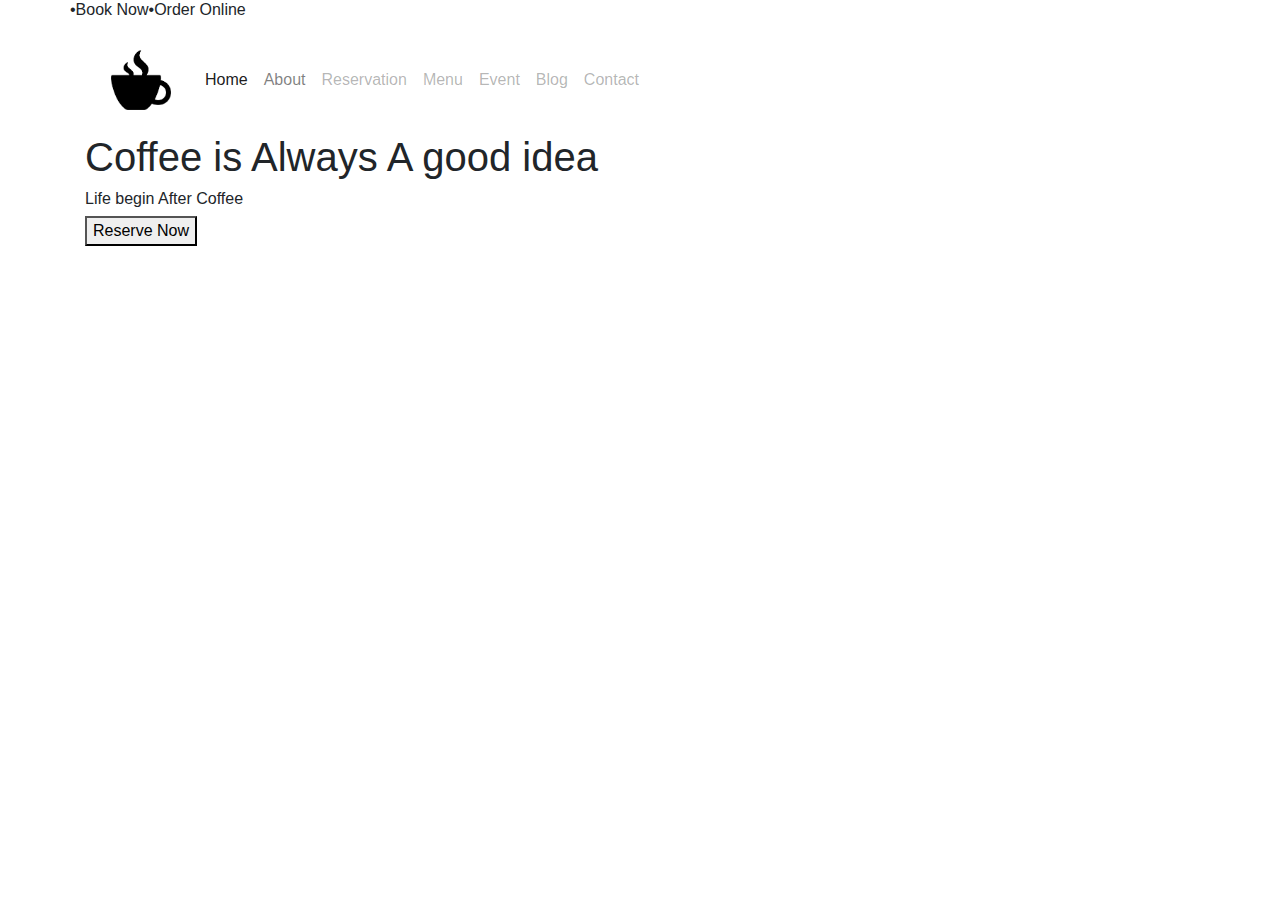
==== index.html @ a3a9fcc7 "first commit" ====
<!doctype html>
<html lang="en">
  <head>
    <!-- Required meta tags -->
    <meta charset="utf-8">
    <meta name="viewport" content="width=device-width, initial-scale=1, shrink-to-fit=no">


    <link rel="stylesheet" href="https://cdnjs.cloudflare.com/ajax/libs/font-awesome/6.0.0-beta2/css/all.min.css" integrity="sha512-YWzhKL2whUzgiheMoBFwW8CKV4qpHQAEuvilg9FAn5VJUDwKZZxkJNuGM4XkWuk94WCrrwslk8yWNGmY1EduTA==" crossorigin="anonymous" referrerpolicy="no-referrer" />

    <link rel="stylesheet" href="style.css">

    <!-- Bootstrap CSS -->
    <link rel="stylesheet" href="https://maxcdn.bootstrapcdn.com/bootstrap/4.0.0/css/bootstrap.min.css" integrity="sha384-Gn5384xqQ1aoWXA+058RXPxPg6fy4IWvTNh0E263XmFcJlSAwiGgFAW/dAiS6JXm" crossorigin="anonymous">

    <title>Coffee</title>
  </head>
  <body>
    

    <section class="home-section bg" >
        <div class=" container" >
          <div class="top-bar">


            <div class="d-flex justify-content-start  justify-content-between">
              <div class=" d-flex" >


                <div class="d-flex row justify-content-around">

                  <h6  > •Book Now</h6>
                  <h6> •Order Online</h6>
              </div>
             
              
              </div>

              <div class="d-flex justify-content-end">
                <i class="fab fa-instagram"></i>
                <i class="fab fa-facebook"></i>
                <i class="fab fa-pinterest"></i>
                <i class="fab fa-twitter"></i>
                <i class="fab fa-google-plus-square"></i>

  
              </div>
            
            </div>


          

           

          </div>

          <nav class="navbar navbar-expand-lg navbar-light ">

            
            <a class="navbar-brand" href="#">
              <img style=" height:80px; width:80px;" src="img/download (2).png" alt="">
            </a>
            <button class="navbar-toggler" type="button" data-toggle="collapse" data-target="#navbarSupportedContent" aria-controls="navbarSupportedContent" aria-expanded="false" aria-label="Toggle navigation">
              <span class="navbar-toggler-icon"></span>
            </button>
          
            <div class="collapse navbar-collapse" id="navbarSupportedContent">
              <ul class="navbar-nav mr-auto">
                <li class="nav-item active">
                  <a class="nav-link" href="#">Home <span class="sr-only">(current)</span></a>
                </li>
                <li class="nav-item">
                  <a class="nav-link" href="#">About</a>
                </li>
                <li class="nav-item">
                  <a class="nav-link disabled" href="#">Reservation</a>
                </li>
                <li class="nav-item">
                  <a class="nav-link disabled" href="#">Menu</a>
                </li>
                <li class="nav-item">
                  <a class="nav-link disabled" href="#">Event</a>
                </li>
                <li class="nav-item">
                  <a class="nav-link disabled" href="#">Blog</a>
                </li>
                <li class="nav-item">
                  <a class="nav-link disabled" href="#">Contact</a>
                </li>
              </ul>
              
                
                <button class="btn-border" type="submit">
                  <i class="fas fa-search"></i>
                </button>
              </form>
            </div>
          </nav>


          <h1>Coffee is Always A good idea</h1>
          <h6>Life begin After Coffee</h6>
            <button>Reserve Now</button>

        

        </div>
      </section>  
  

    
    
    <script src="https://code.jquery.com/jquery-3.2.1.slim.min.js" integrity="sha384-KJ3o2DKtIkvYIK3UENzmM7KCkRr/rE9/Qpg6aAZGJwFDMVNA/GpGFF93hXpG5KkN" crossorigin="anonymous"></script>
    <script src="https://cdnjs.cloudflare.com/ajax/libs/popper.js/1.12.9/umd/popper.min.js" integrity="sha384-ApNbgh9B+Y1QKtv3Rn7W3mgPxhU9K/ScQsAP7hUibX39j7fakFPskvXusvfa0b4Q" crossorigin="anonymous"></script>
    <script src="https://maxcdn.bootstrapcdn.com/bootstrap/4.0.0/js/bootstrap.min.js" integrity="sha384-JZR6Spejh4U02d8jOt6vLEHfe/JQGiRRSQQxSfFWpi1MquVdAyjUar5+76PVCmYl" crossorigin="anonymous"></script>
  </body>
</html>
---- style.css ----
.home-section {
  height: 1000px;
  width: 100%;
}
.bg {
  /* The image used */

  background-repeat: no-repeat;

  /* Full height */
  height: 100%;

  /* Center and scale the image nicely */
  background-position: center;
  background-repeat: no-repeat;
  background-size: cover;
}

/* navbar */

.btn-border {
  background-color: white;
  border: 0;
}
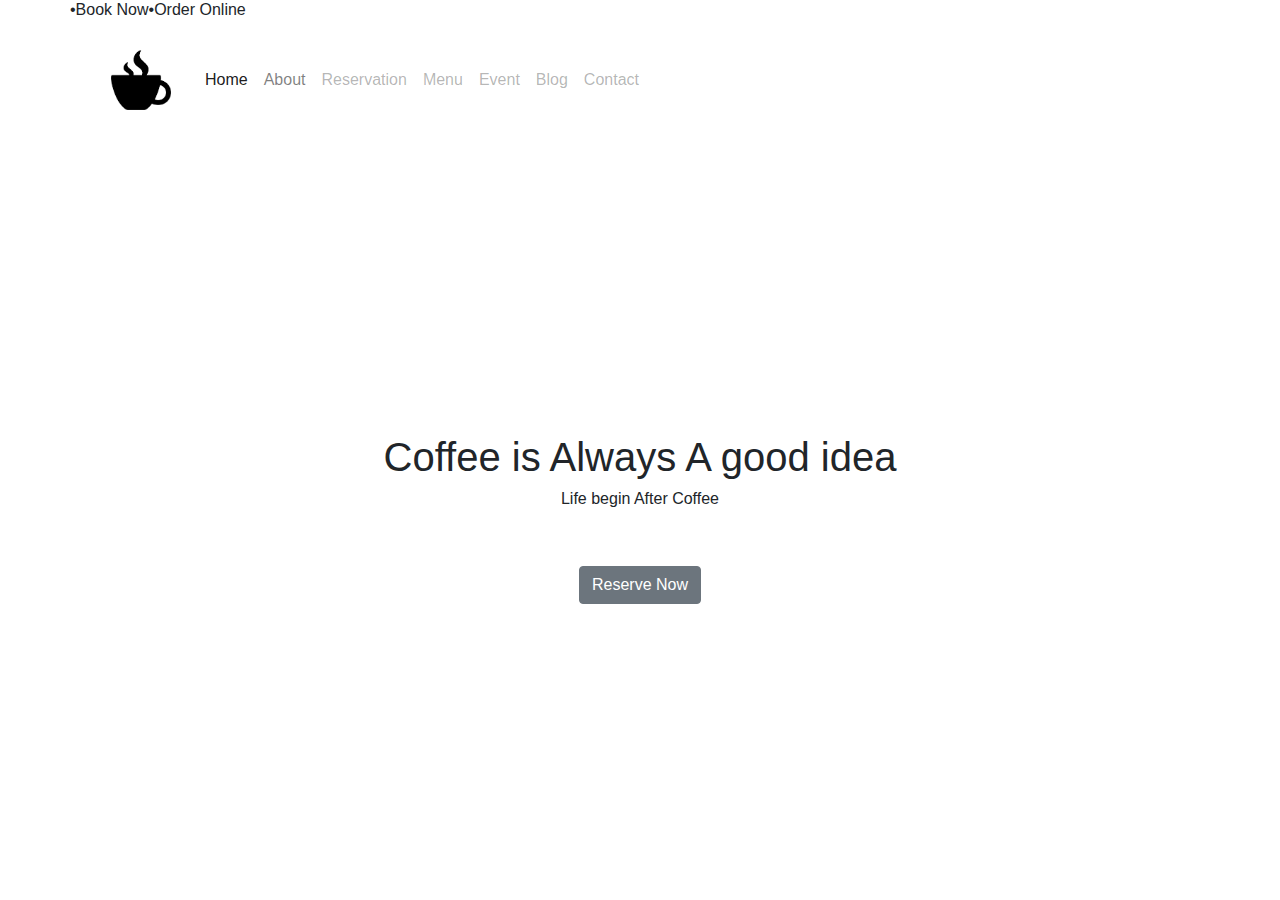
==== commit 029b4ed6: "second-commit" ====
--- a/index.html
+++ b/index.html
@@ -99,10 +99,15 @@
           </nav>
 
 
-          <h1>Coffee is Always A good idea</h1>
+        <div class="home-text">
+
+          <div>
+            <h1>Coffee is Always A good idea</h1>
           <h6>Life begin After Coffee</h6>
-            <button>Reserve Now</button>
+            <button class="btn btn-secondary reserve-btn">Reserve Now</button>
+          </div>
 
+        </div>
         
 
         </div>
--- a/style.css
+++ b/style.css
@@ -1,3 +1,7 @@
+body {
+  color: grey;
+}
+
 .home-section {
   height: 1000px;
   width: 100%;
@@ -22,3 +26,17 @@
   background-color: white;
   border: 0;
 }
+
+/* home-section */
+
+.home-text {
+  margin: auto;
+  width: 60%;
+  text-align: center;
+
+  padding-top: 300px;
+}
+
+.reserve-btn {
+  margin-top: 50px;
+}
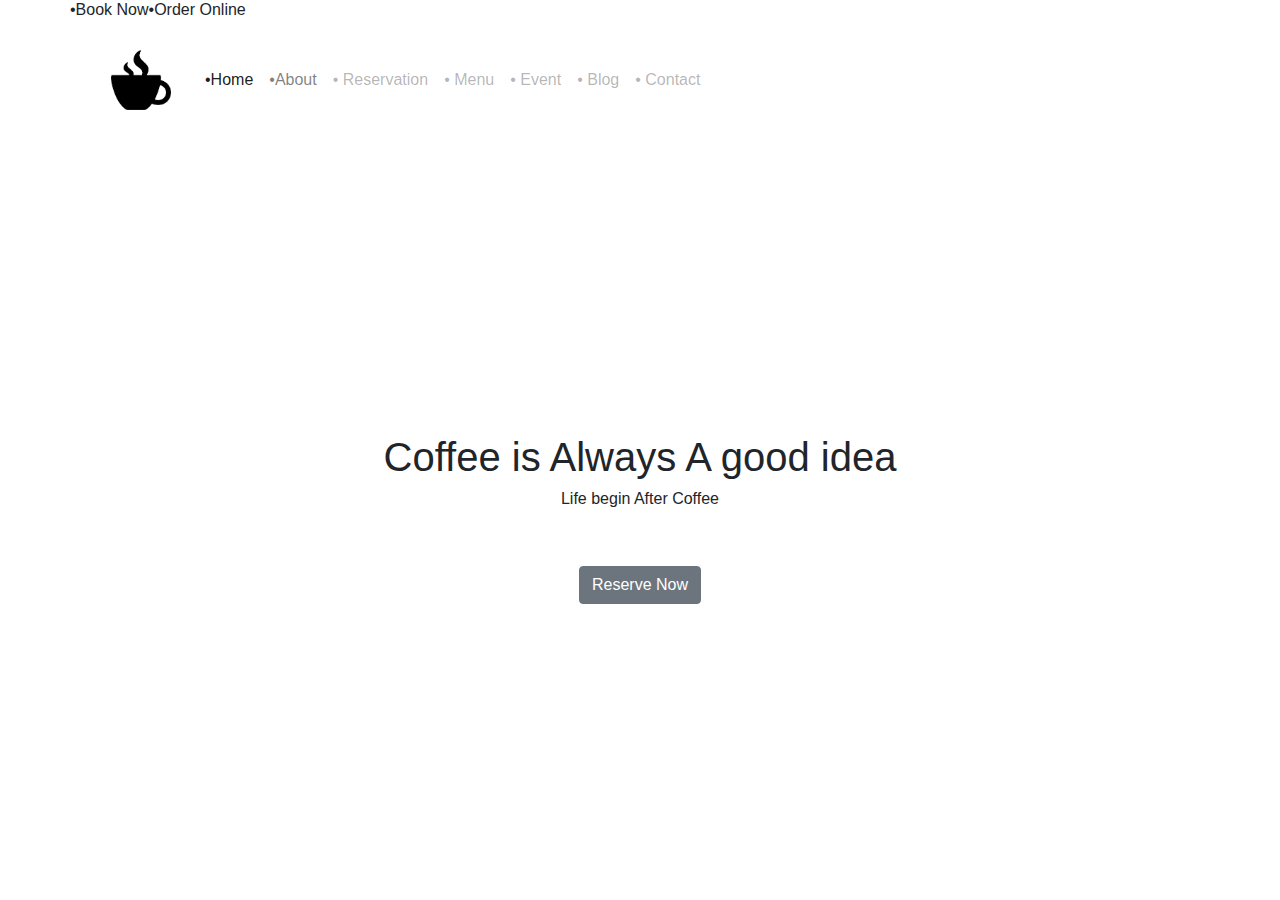
==== commit f6a76556: "second-commit" ====
--- a/index.html
+++ b/index.html
@@ -68,25 +68,25 @@
             <div class="collapse navbar-collapse" id="navbarSupportedContent">
               <ul class="navbar-nav mr-auto">
                 <li class="nav-item active">
-                  <a class="nav-link" href="#">Home <span class="sr-only">(current)</span></a>
+                  <a class="nav-link" href="#"> •Home <span class="sr-only">(current)</span></a>
                 </li>
                 <li class="nav-item">
-                  <a class="nav-link" href="#">About</a>
+                  <a class="nav-link" href="#"> •About</a>
                 </li>
                 <li class="nav-item">
-                  <a class="nav-link disabled" href="#">Reservation</a>
+                  <a class="nav-link disabled" href="#"> • Reservation</a>
                 </li>
                 <li class="nav-item">
-                  <a class="nav-link disabled" href="#">Menu</a>
+                  <a class="nav-link disabled" href="#"> • Menu</a>
                 </li>
                 <li class="nav-item">
-                  <a class="nav-link disabled" href="#">Event</a>
+                  <a class="nav-link disabled" href="#"> • Event</a>
                 </li>
                 <li class="nav-item">
-                  <a class="nav-link disabled" href="#">Blog</a>
+                  <a class="nav-link disabled" href="#">• Blog</a>
                 </li>
                 <li class="nav-item">
-                  <a class="nav-link disabled" href="#">Contact</a>
+                  <a class="nav-link disabled" href="#">• Contact</a>
                 </li>
               </ul>
               
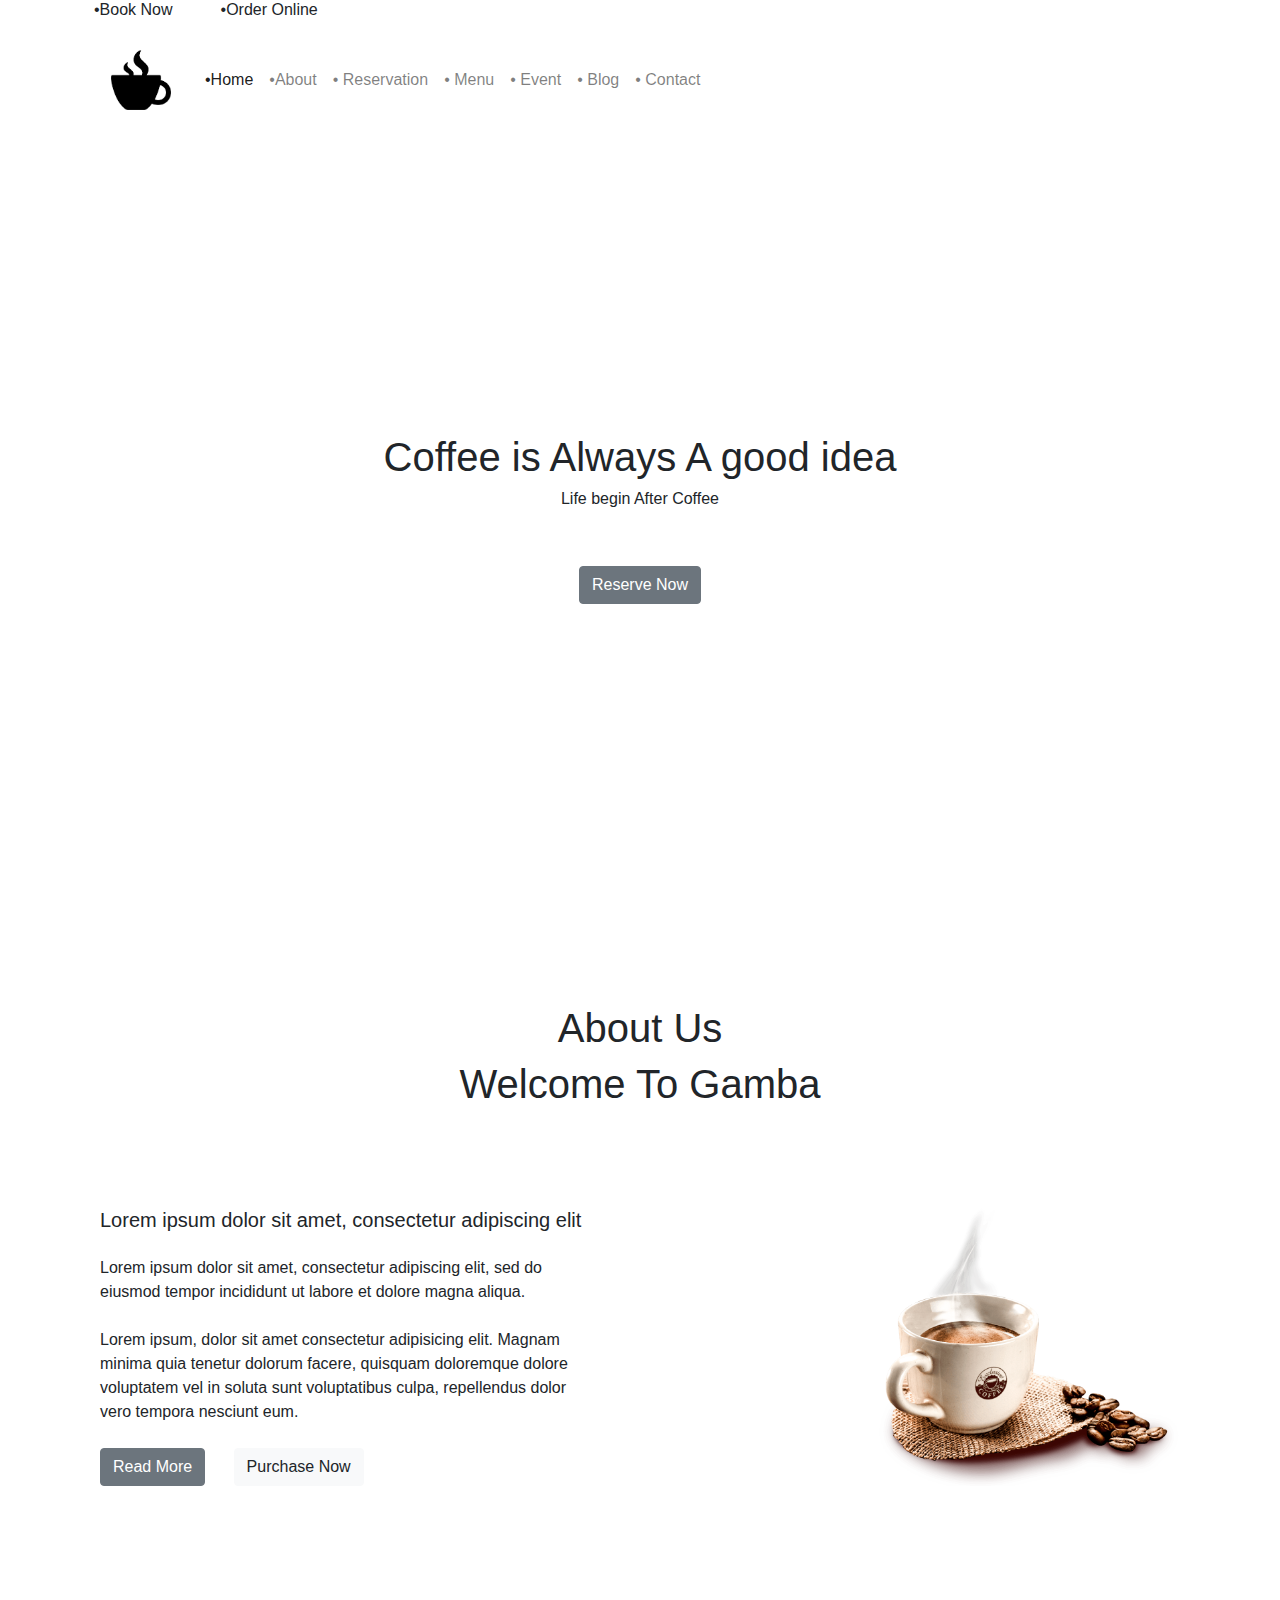
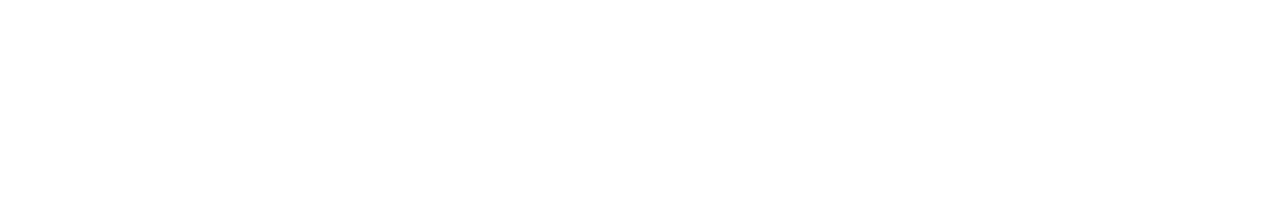
==== commit 2e8033c8: "commit" ====
--- a/index.html
+++ b/index.html
@@ -29,7 +29,7 @@
 
                 <div class="d-flex row justify-content-around">
 
-                  <h6  > •Book Now</h6>
+                  <h6 class=" ml-4 mr-5" > •Book Now</h6>
                   <h6> •Order Online</h6>
               </div>
              
@@ -37,11 +37,11 @@
               </div>
 
               <div class="d-flex justify-content-end">
-                <i class="fab fa-instagram"></i>
-                <i class="fab fa-facebook"></i>
-                <i class="fab fa-pinterest"></i>
-                <i class="fab fa-twitter"></i>
-                <i class="fab fa-google-plus-square"></i>
+                <i class="fab fa-instagram mr-2"></i>
+                <i class="fab fa-facebook mr-2"></i>
+                <i class="fab fa-pinterest mr-2"></i>
+                <i class="fab fa-twitter mr-2"></i>
+                <i class="fab fa-google-plus-square mr-5"></i>
 
   
               </div>
@@ -74,19 +74,19 @@
                   <a class="nav-link" href="#"> •About</a>
                 </li>
                 <li class="nav-item">
-                  <a class="nav-link disabled" href="#"> • Reservation</a>
+                  <a class="nav-link " href="#"> • Reservation</a>
                 </li>
                 <li class="nav-item">
-                  <a class="nav-link disabled" href="#"> • Menu</a>
+                  <a class="nav-link " href="#"> • Menu</a>
                 </li>
                 <li class="nav-item">
-                  <a class="nav-link disabled" href="#"> • Event</a>
+                  <a class="nav-link " href="#"> • Event</a>
                 </li>
                 <li class="nav-item">
-                  <a class="nav-link disabled" href="#">• Blog</a>
+                  <a class="nav-link " href="#">• Blog</a>
                 </li>
                 <li class="nav-item">
-                  <a class="nav-link disabled" href="#">• Contact</a>
+                  <a class="nav-link " href="#">• Contact</a>
                 </li>
               </ul>
               
@@ -112,6 +112,31 @@
 
         </div>
       </section>  
+
+
+      <section class="container about-container ">
+
+        <div class="aboutUs-title ">
+         <h1>About Us</h1>
+         <h1>Welcome To Gamba</h1>
+        </div>
+         <div class="d-flex justify-content-between about-details mr-5  ">
+       <div class=" col-lg-6">
+        <h5  class="mb-4">Lorem ipsum dolor sit amet, consectetur adipiscing elit </h5>
+        <p  class="mb-4" > Lorem ipsum dolor sit amet, consectetur adipiscing elit, sed do eiusmod tempor incididunt ut labore et dolore magna aliqua.  </p>
+        <p class="mb-4">Lorem ipsum, dolor sit amet consectetur adipisicing elit. Magnam minima quia tenetur dolorum facere, quisquam doloremque dolore voluptatem vel in soluta sunt voluptatibus culpa, repellendus dolor vero tempora nesciunt eum.</p>
+        <button class="btn btn-secondary mr-4 "> Read More</button>
+        <button class="btn btn-light "> Purchase Now</button>
+
+       </div>
+       
+       <div class="about-img col-lg-6 ml-5 ">
+         <img src="img/coffee1.png" alt="">
+       </div>
+       </div>
+
+     </section>
+ 
   
 
     
--- a/style.css
+++ b/style.css
@@ -40,3 +40,38 @@
 .reserve-btn {
   margin-top: 50px;
 }
+
+/* about section */
+
+.about-container {
+  margin-top: 400px;
+  width: 100%;
+  height: 800px;
+}
+
+.aboutUs-title {
+  text-align: center;
+  margin-top: 50px;
+  margin-bottom: 100px;
+}
+
+.about-details h1 {
+  padding-top: 500px;
+
+  text-align: left;
+}
+
+.about-img img {
+  position: absolute;
+  display: flex;
+  width: 300px;
+  height: 100%;
+
+  margin-left: 200px;
+  margin-bottom: 200px;
+}
+
+.grid-parent {
+  display: grid;
+  grid-template-columns: 1fr 1fr;
+}
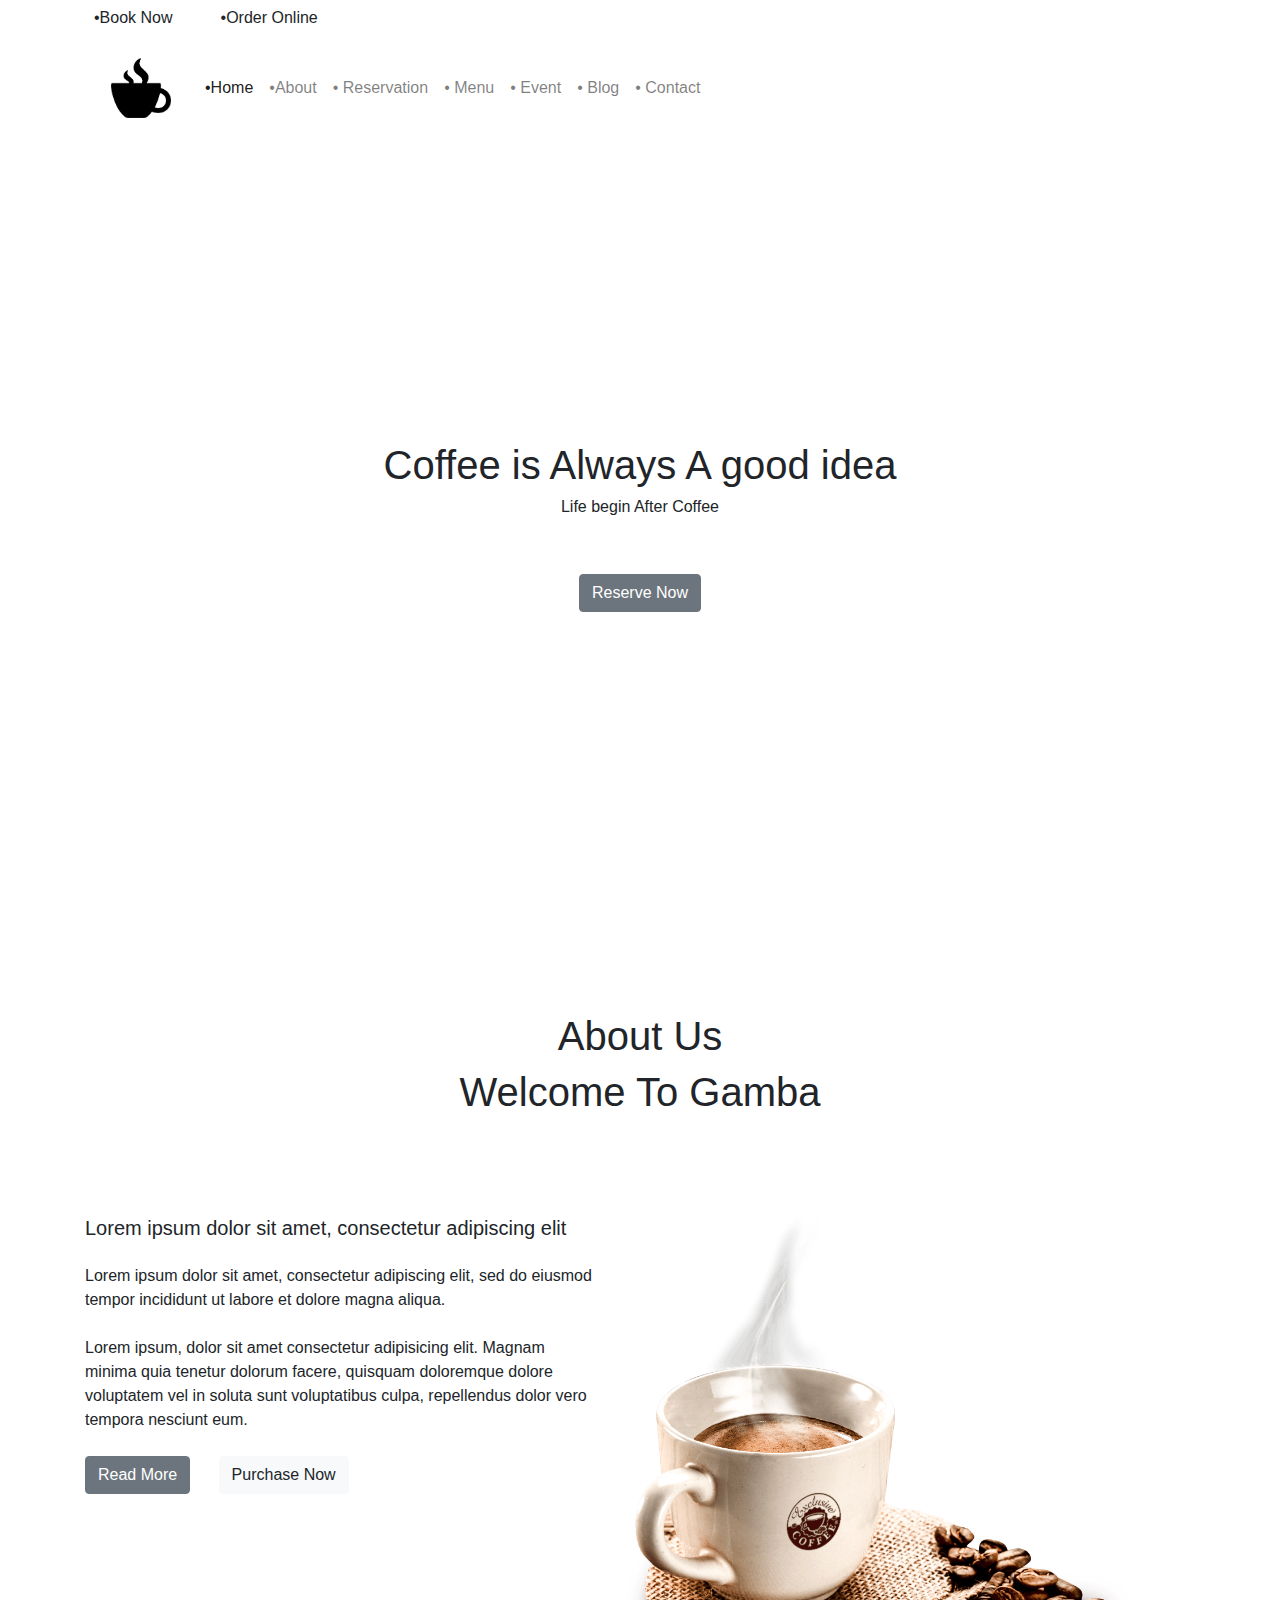
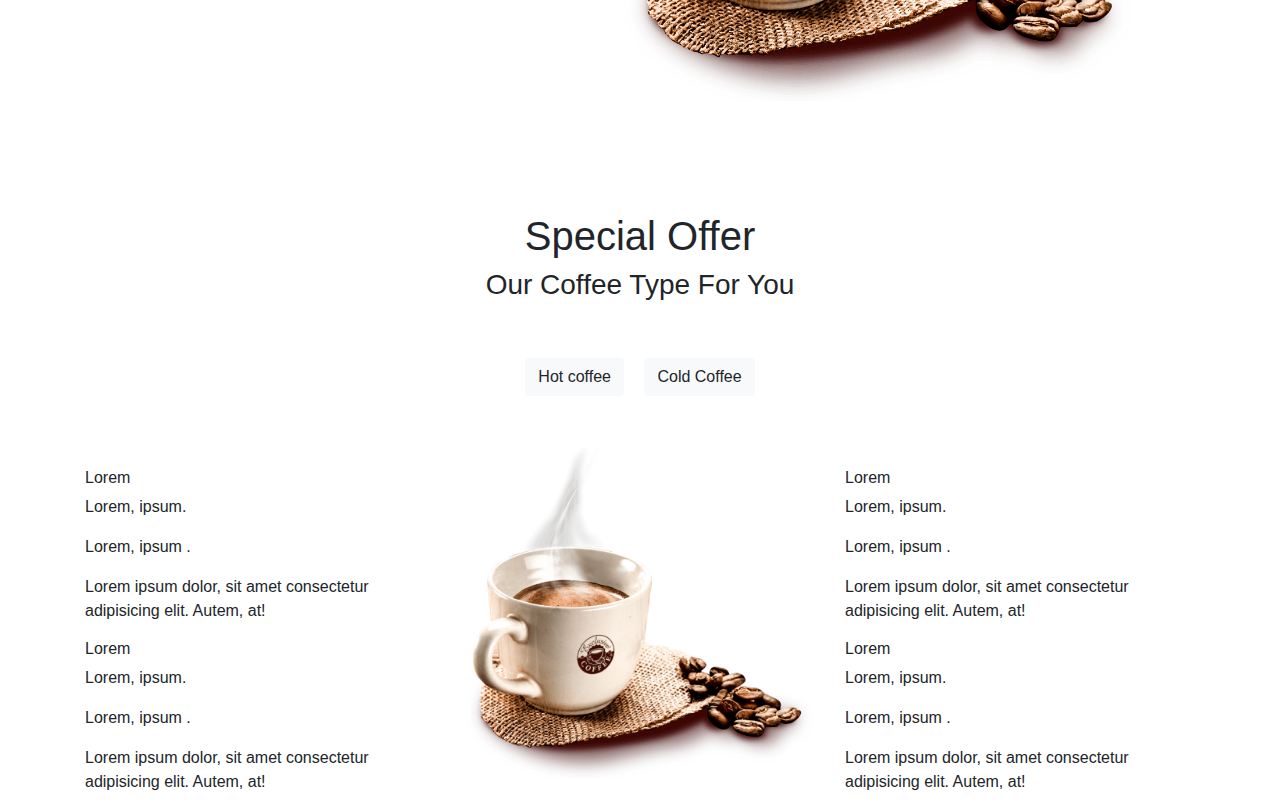
==== commit 7a5e4877: "commit" ====
--- a/index.html
+++ b/index.html
@@ -20,14 +20,14 @@
 
     <section class="home-section bg" >
         <div class=" container" >
-          <div class="top-bar">
+          <div class="top-bar ">
 
 
-            <div class="d-flex justify-content-start  justify-content-between">
+            <div class="d-flex justify-content-start  justify-content-between ">
               <div class=" d-flex" >
 
 
-                <div class="d-flex row justify-content-around">
+                <div class="d-flex row justify-content-around mt-2">
 
                   <h6 class=" ml-4 mr-5" > •Book Now</h6>
                   <h6> •Order Online</h6>
@@ -36,7 +36,7 @@
               
               </div>
 
-              <div class="d-flex justify-content-end">
+              <div class="d-flex justify-content-end mt-2">
                 <i class="fab fa-instagram mr-2"></i>
                 <i class="fab fa-facebook mr-2"></i>
                 <i class="fab fa-pinterest mr-2"></i>
@@ -120,8 +120,8 @@
          <h1>About Us</h1>
          <h1>Welcome To Gamba</h1>
         </div>
-         <div class="d-flex justify-content-between about-details mr-5  ">
-       <div class=" col-lg-6">
+         <div class="d-flex justify-content-between about-details mr-5 row  ">
+       <div class=" col-lg-6 col-sm-12 col-md-12 ">
         <h5  class="mb-4">Lorem ipsum dolor sit amet, consectetur adipiscing elit </h5>
         <p  class="mb-4" > Lorem ipsum dolor sit amet, consectetur adipiscing elit, sed do eiusmod tempor incididunt ut labore et dolore magna aliqua.  </p>
         <p class="mb-4">Lorem ipsum, dolor sit amet consectetur adipisicing elit. Magnam minima quia tenetur dolorum facere, quisquam doloremque dolore voluptatem vel in soluta sunt voluptatibus culpa, repellendus dolor vero tempora nesciunt eum.</p>
@@ -130,11 +130,49 @@
 
        </div>
        
-       <div class="about-img col-lg-6 ml-5 ">
-         <img src="img/coffee1.png" alt="">
+    
+       <img class="about-img col-lg-6 col-sm-12 col-md-12 " src="img/coffee1.png" alt="">
+      
        </div>
+      
+
+     </section>
+
+
+     <section class="container mt-5">
+       <div class="offer-section-title mt-5">
+         <h1>Special Offer</h1>
+         <h3>Our Coffee Type For You</h3>
+         <button class="btn btn-light mr-3  mt-5"> <i class="fas fa-mug-hot"></i> Hot coffee</button>
+         <button class="btn btn-light mt-5  "> <i class="fas fa-mug-hot"></i> Cold Coffee</button>
+ 
        </div>
 
+       <div class="offer-info-section row mt-5">
+         <div class="col-lg-4 mt-4">
+          <div><h6>Lorem</h6>
+            <p>Lorem, ipsum.</p>
+            <p>Lorem, ipsum .</p>
+            <p>Lorem ipsum dolor, sit amet consectetur adipisicing elit. Autem, at!</p></div>
+          <div><h6>Lorem</h6>
+            <p>Lorem, ipsum.</p>
+            <p>Lorem, ipsum .</p>
+            <p>Lorem ipsum dolor, sit amet consectetur adipisicing elit. Autem, at!</p></div>
+         </div>
+         <div class="col-lg-4">
+          <img class="offer-img" src="img/coffee1.png" alt="">
+         </div>
+         <div class="col-lg-4 mt-4">
+          <div><h6>Lorem</h6>
+            <p>Lorem, ipsum.</p>
+            <p>Lorem, ipsum .</p>
+            <p>Lorem ipsum dolor, sit amet consectetur adipisicing elit. Autem, at!</p></div>
+          <div><h6>Lorem</h6>
+            <p>Lorem, ipsum.</p>
+            <p>Lorem, ipsum .</p>
+            <p>Lorem ipsum dolor, sit amet consectetur adipisicing elit. Autem, at!</p></div>
+         </div>
+       </div>
      </section>
  
   
--- a/style.css
+++ b/style.css
@@ -45,8 +45,10 @@
 
 .about-container {
   margin-top: 400px;
+  margin-left: 40%;
   width: 100%;
-  height: 800px;
+  height: 500px;
+  margin-bottom: 300px;
 }
 
 .aboutUs-title {
@@ -57,21 +59,22 @@
 
 .about-details h1 {
   padding-top: 500px;
+  width: 50%;
 
   text-align: left;
 }
 
 .about-img img {
-  position: absolute;
-  display: flex;
-  width: 300px;
-  height: 100%;
+  width: 0%;
 
-  margin-left: 200px;
-  margin-bottom: 200px;
+  padding-left: 200px;
 }
 
-.grid-parent {
-  display: grid;
-  grid-template-columns: 1fr 1fr;
+/*  offer section */
+
+.offer-section-title {
+  text-align: center;
 }
+.offer-img {
+  width: inherit;
+}
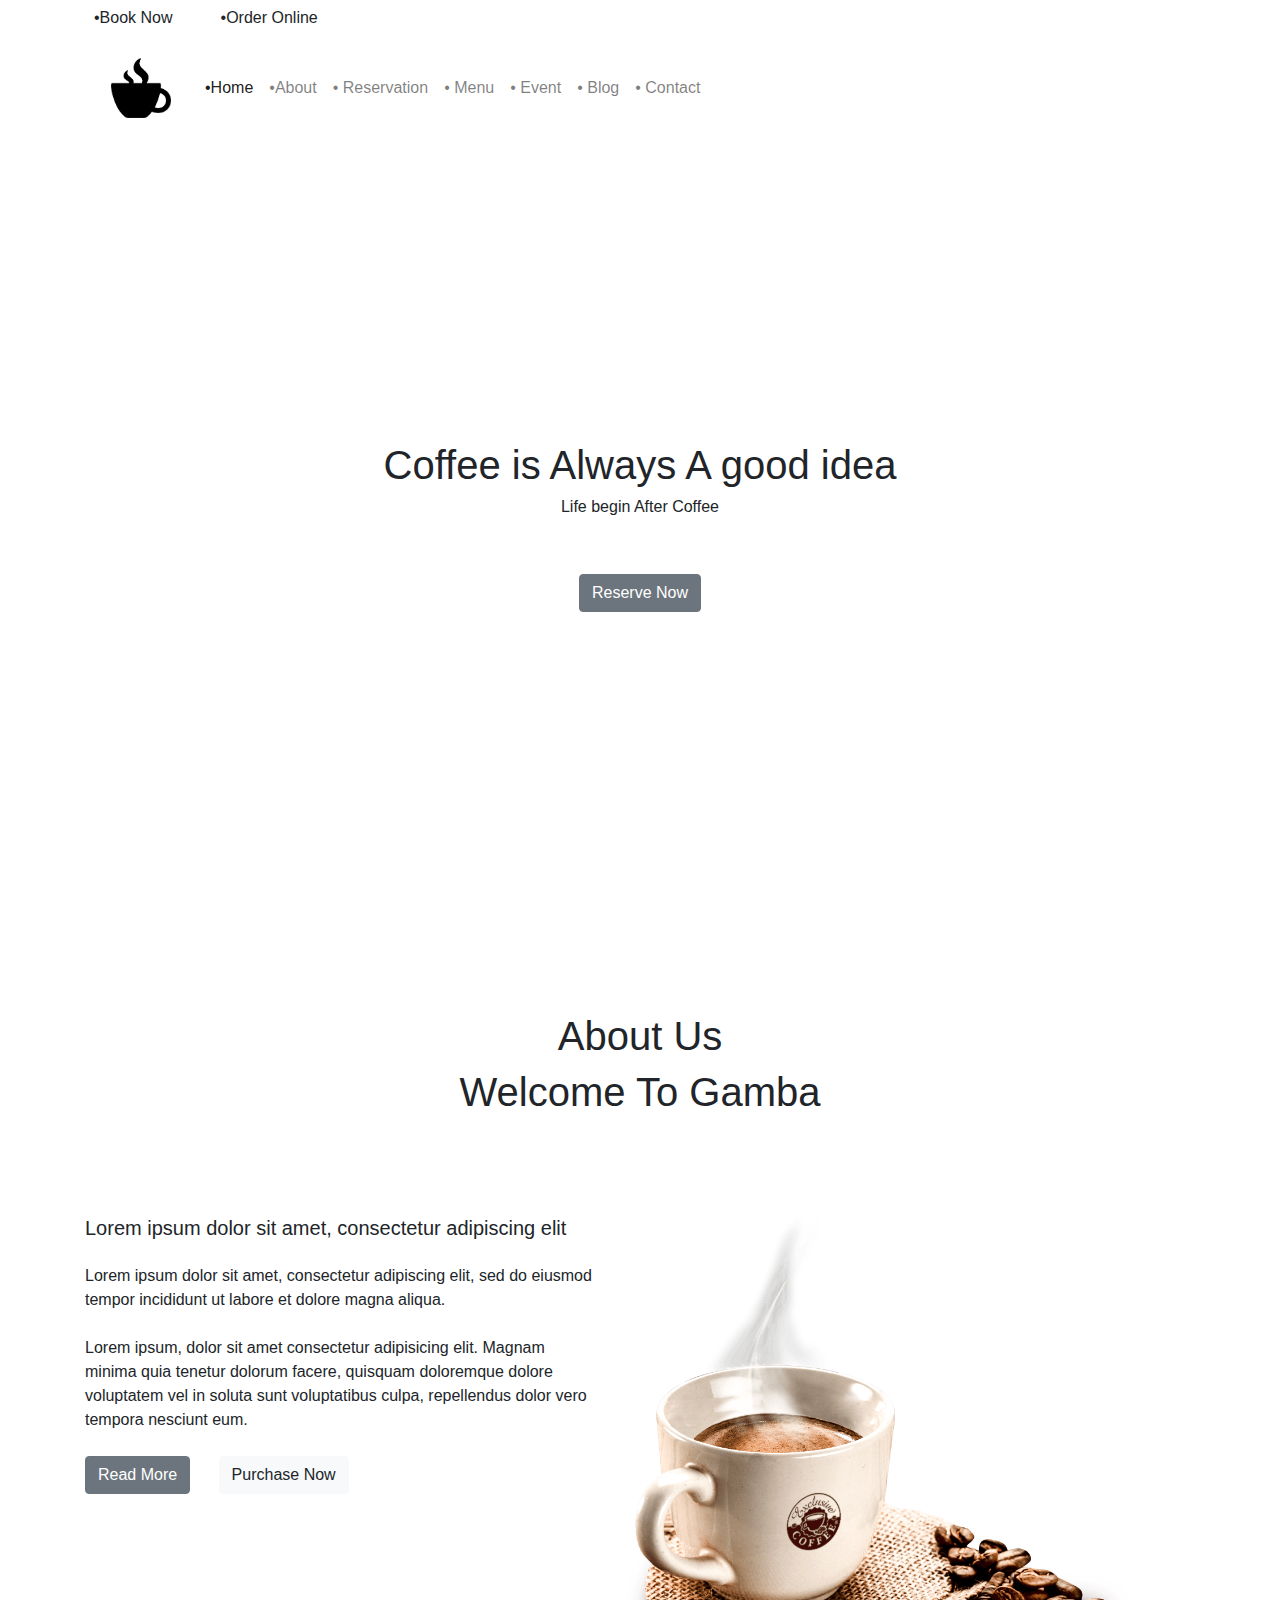
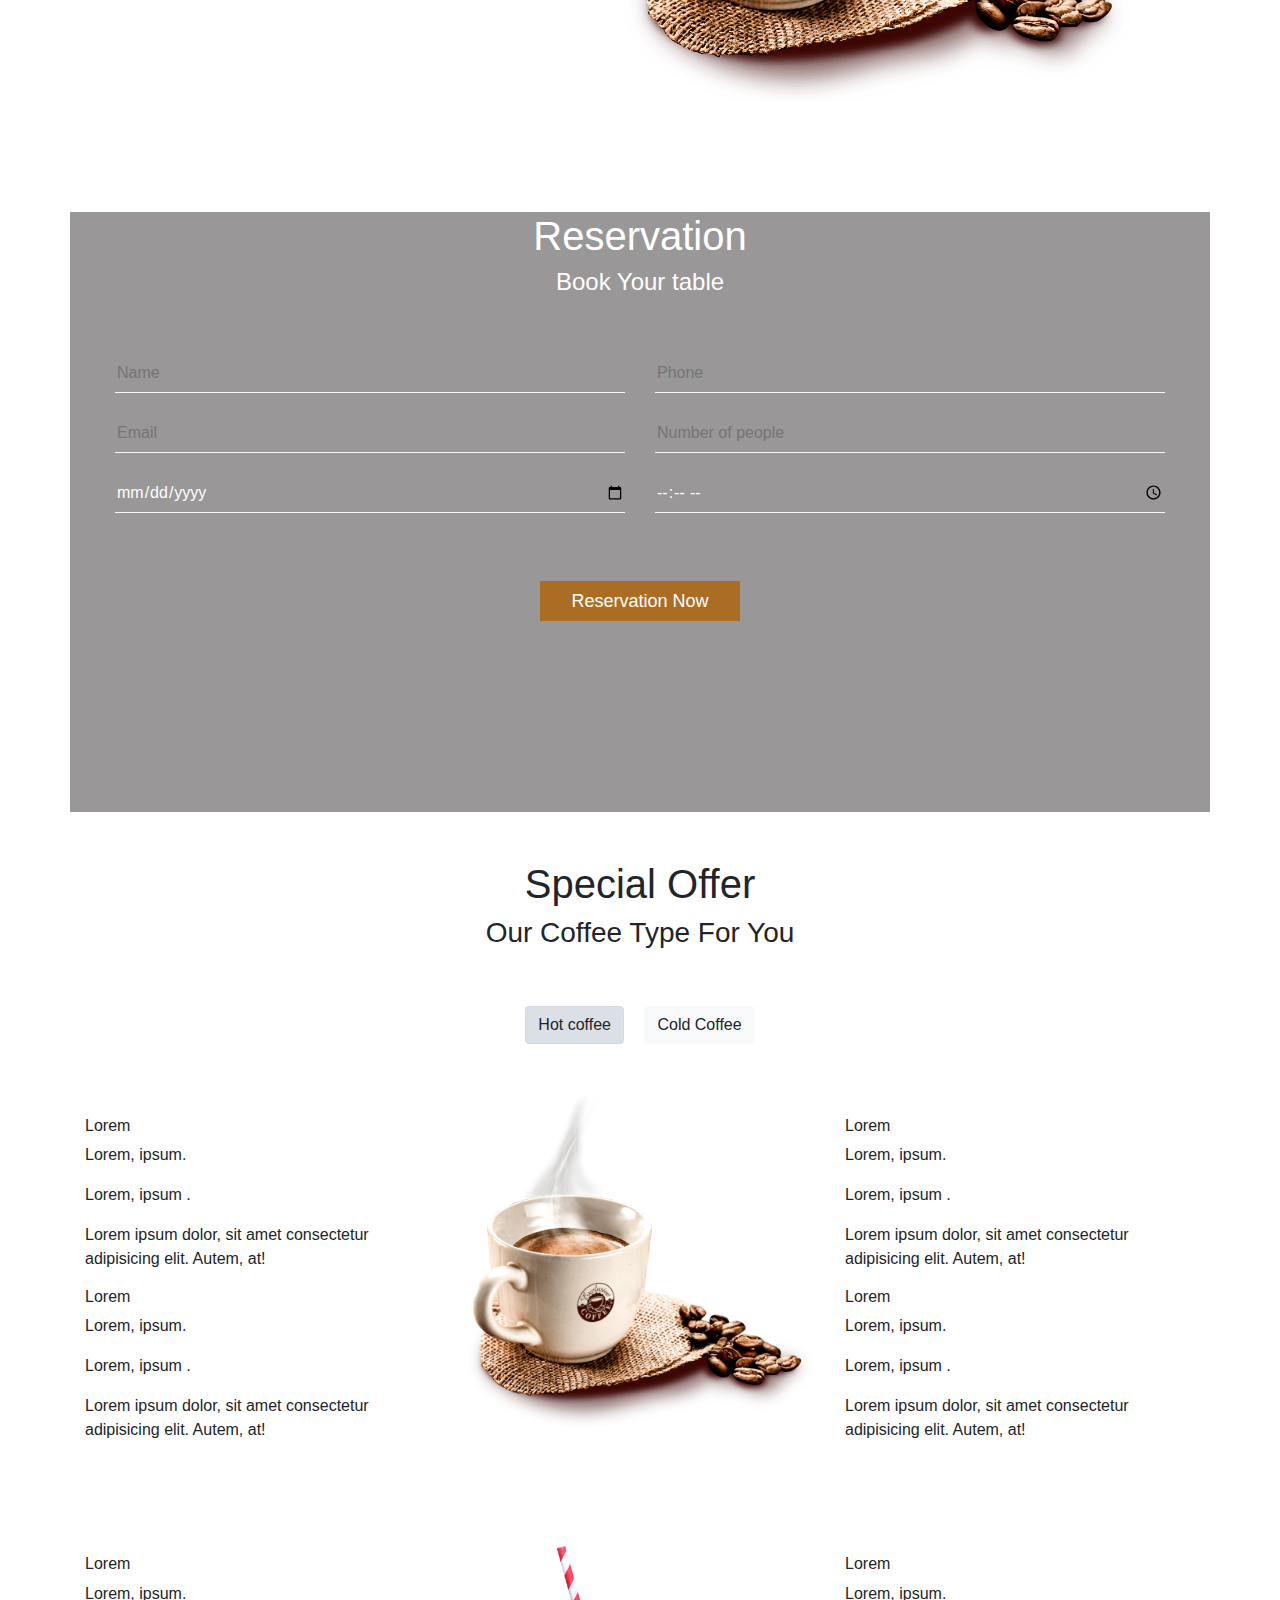
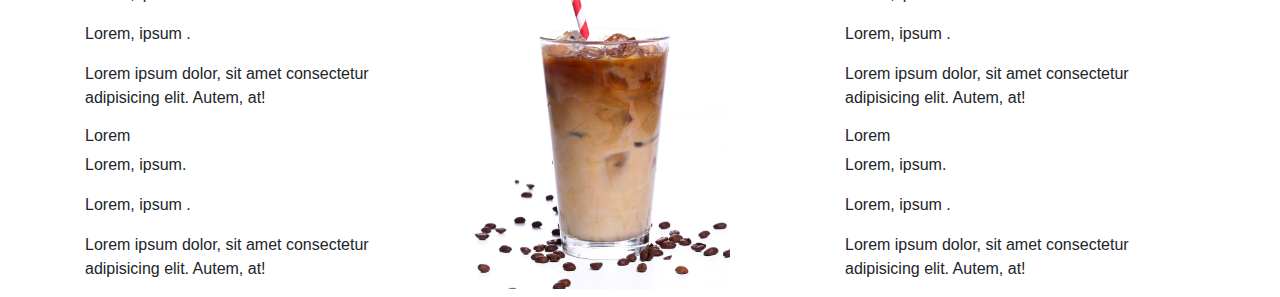
==== commit 5866f1c7: "commit" ====
--- a/index.html
+++ b/index.html
@@ -138,17 +138,59 @@
 
      </section>
 
+     <section class="reservation-section container mt-5  ">
+
+     <div class="mt-5">
+      <h1>Reservation</h1>
+      <h4>Book Your table</h4>
+     </div>
+      <div class="login-box mt-3">
+         <div class="row">
+          <div class="col">
+            <form>
+         
+              <input type="text" name="Name" placeholder="Name">
+          
+              <input type="text" name="Email" placeholder="Email">
+              <input type="date" name="Date" placeholder="Date">
+             
+               
+              </form>
+          
+          </div>
+          <div class="col">
+            <form>
+         
+              <input type="number" name="Phone" placeholder="Phone">
+          
+              <input type="number" name="Number of people" placeholder="Number of people">
+              <input type="time" name="Time" placeholder="Time">
+             
+              
+              </form>
+          
+          </div>
+         </div>
+                
+         <input class="mt-5" type="submit" name="submit" value="Reservation Now">
+              
+            
+            </div>
+            
+
+     </section>
+
 
      <section class="container mt-5">
        <div class="offer-section-title mt-5">
          <h1>Special Offer</h1>
          <h3>Our Coffee Type For You</h3>
-         <button class="btn btn-light mr-3  mt-5"> <i class="fas fa-mug-hot"></i> Hot coffee</button>
-         <button class="btn btn-light mt-5  "> <i class="fas fa-mug-hot"></i> Cold Coffee</button>
+         <button class="btn btn-light mr-3  mt-5 active"> <i class="fas fa-mug-hot "></i> Hot coffee</button>
+         <button class="btn btn-light mt-5  "> <i class="fas fa-mug-hot "></i> Cold Coffee</button>
  
        </div>
 
-       <div class="offer-info-section row mt-5">
+       <div id="hot-coffee" class="offer-info-section row mt-5">
          <div class="col-lg-4 mt-4">
           <div><h6>Lorem</h6>
             <p>Lorem, ipsum.</p>
@@ -173,11 +215,40 @@
             <p>Lorem ipsum dolor, sit amet consectetur adipisicing elit. Autem, at!</p></div>
          </div>
        </div>
+
+       <div id="cold-coffee" class="offer-info-section row mt-5">
+        <div class="col-lg-4 mt-5">
+         <div><h6>Lorem</h6>
+           <p>Lorem, ipsum.</p>
+           <p>Lorem, ipsum .</p>
+           <p>Lorem ipsum dolor, sit amet consectetur adipisicing elit. Autem, at!</p></div>
+         <div><h6>Lorem</h6>
+           <p>Lorem, ipsum.</p>
+           <p>Lorem, ipsum .</p>
+           <p>Lorem ipsum dolor, sit amet consectetur adipisicing elit. Autem, at!</p></div>
+        </div>
+        <div class="col-lg-4">
+         <img class="offer-img" src="img/cold-coffee.jpg" alt="">
+        </div>
+        <div class="col-lg-4 mt-5">
+         <div><h6>Lorem</h6>
+           <p>Lorem, ipsum.</p>
+           <p>Lorem, ipsum .</p>
+           <p>Lorem ipsum dolor, sit amet consectetur adipisicing elit. Autem, at!</p></div>
+         <div><h6>Lorem</h6>
+           <p>Lorem, ipsum.</p>
+           <p>Lorem, ipsum .</p>
+           <p>Lorem ipsum dolor, sit amet consectetur adipisicing elit. Autem, at!</p></div>
+        </div>
+      </div>
+
      </section>
  
   
 
     
+
+     <script src="index.js"></script>
     
     <script src="https://code.jquery.com/jquery-3.2.1.slim.min.js" integrity="sha384-KJ3o2DKtIkvYIK3UENzmM7KCkRr/rE9/Qpg6aAZGJwFDMVNA/GpGFF93hXpG5KkN" crossorigin="anonymous"></script>
     <script src="https://cdnjs.cloudflare.com/ajax/libs/popper.js/1.12.9/umd/popper.min.js" integrity="sha384-ApNbgh9B+Y1QKtv3Rn7W3mgPxhU9K/ScQsAP7hUibX39j7fakFPskvXusvfa0b4Q" crossorigin="anonymous"></script>
--- a/style.css
+++ b/style.css
@@ -70,6 +70,64 @@
   padding-left: 200px;
 }
 
+/* reservation-section  */
+.reservation-section {
+  text-align: center;
+  background: rgba(51, 48, 48, 0.5);
+  height: 600px;
+  color: white;
+}
+
+.login-box {
+  width: 100%;
+  height: 420px;
+
+  color: #fff;
+  top: 30%;
+  left: 50%;
+  position: relative;
+  transform: translate(-50%, -50%);
+  box-sizing: border-box;
+  padding: 70px 30px;
+}
+.login-box p {
+  margin: 0;
+  padding: 0;
+  font-weight: bold;
+}
+.login-box input {
+  width: 100%;
+  margin-bottom: 20px;
+}
+.login-box input[type="text"],
+input[type="password"],
+input[type="date"],
+input[type="time"],
+input[type="number"] {
+  border: none;
+  border-bottom: 1px solid rgba(255, 255, 255, 0.932);
+  background: transparent;
+  outline: none;
+  height: 40px;
+  color: white;
+  font-size: 16px;
+}
+
+.login-box input[type="submit"] {
+  border: none;
+  outline: none;
+  height: 40px;
+  width: 200px;
+  background: #ab6d23;
+  color: #fff;
+  font-size: 18px;
+}
+.login-box input[type="submit"]:hover {
+  cursor: pointer;
+  background: #39dc79;
+  color: #000;
+}
+
 /*  offer section */
 
 .offer-section-title {
@@ -78,3 +136,17 @@
 .offer-img {
   width: inherit;
 }
+
+#hot-coffee {
+  visibility: visible;
+}
+
+/* #cold-coffee {
+  visibility: hidden;
+} */
+
+#cold-coffee img {
+  margin-top: 0;
+  padding-right: 50px;
+  width: 90%;
+}
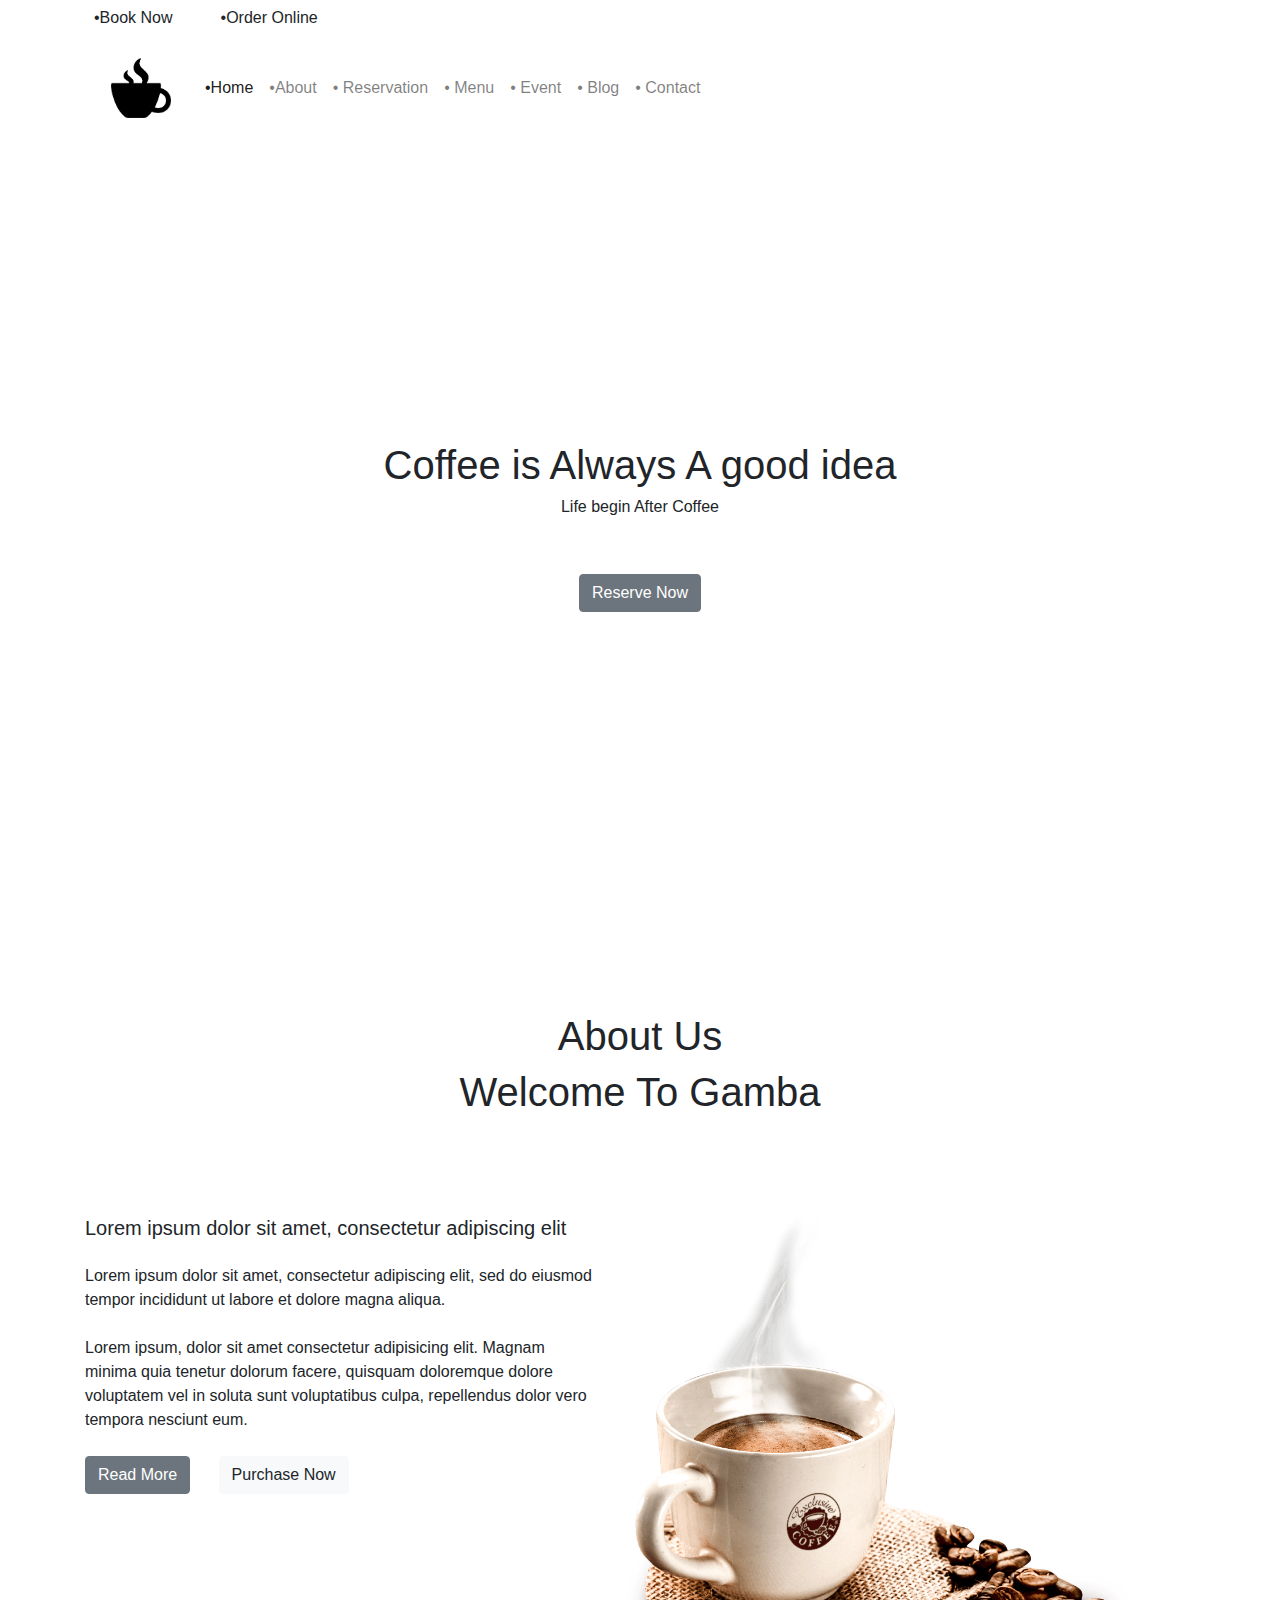
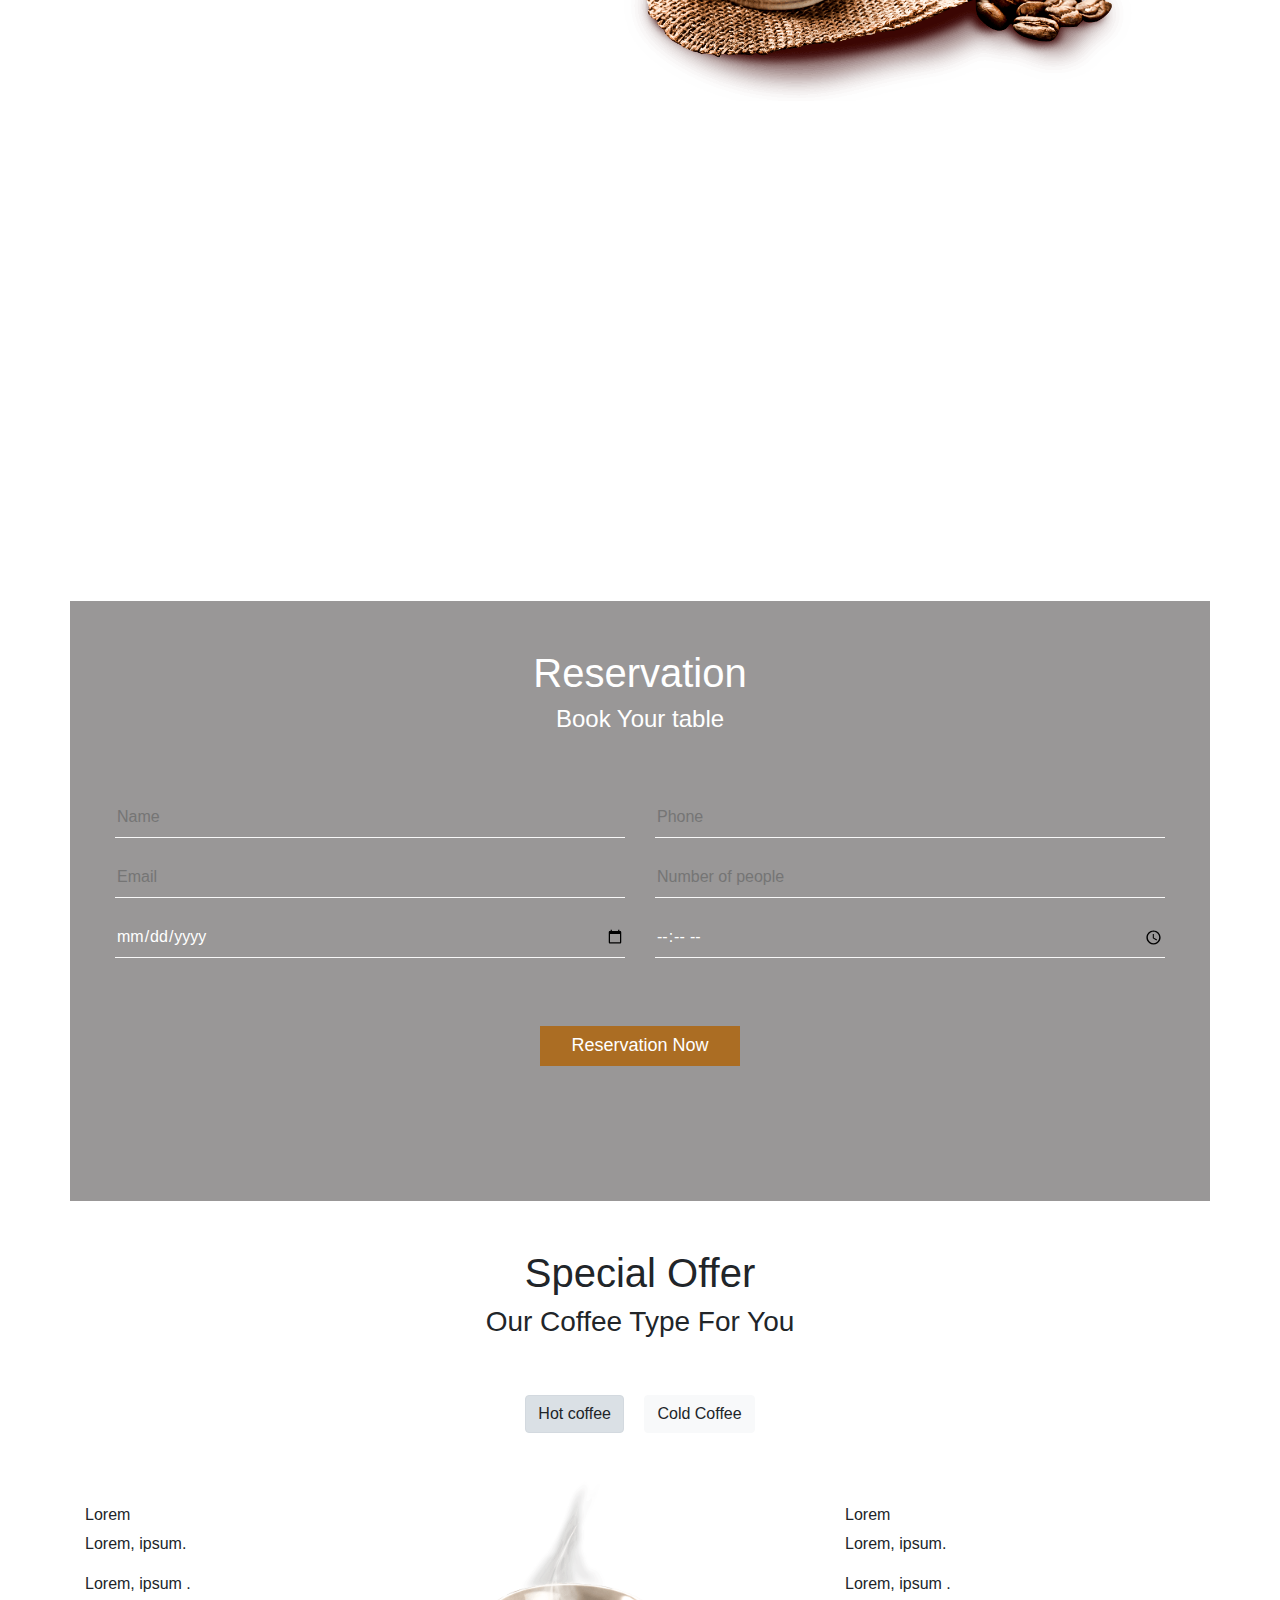
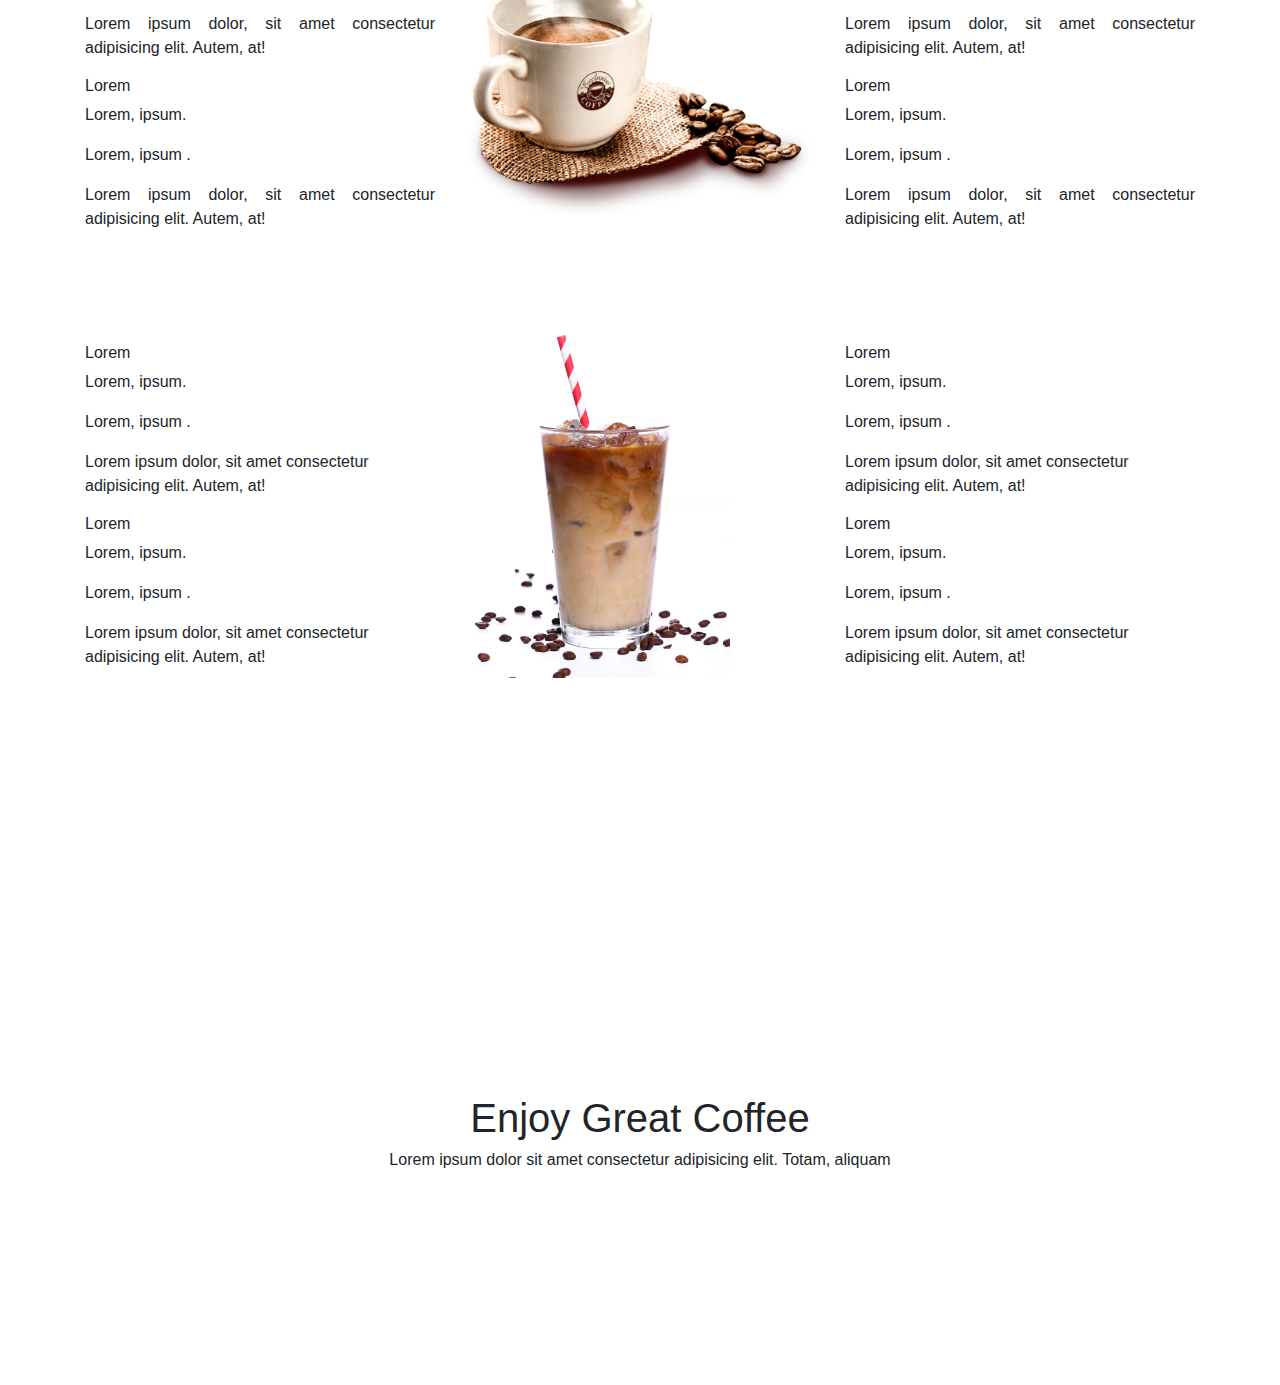
==== commit 0f651b82: "commit" ====
--- a/index.html
+++ b/index.html
@@ -17,7 +17,7 @@
   </head>
   <body>
     
-
+<!-- home section -->
     <section class="home-section bg" >
         <div class=" container" >
           <div class="top-bar ">
@@ -113,6 +113,7 @@
         </div>
       </section>  
 
+      <!-- about section -->
 
       <section class="container about-container ">
 
@@ -137,6 +138,8 @@
       
 
      </section>
+
+     <!-- Reservation -->
 
      <section class="reservation-section container mt-5  ">
 
@@ -180,13 +183,15 @@
 
      </section>
 
+<!-- 
+     offer section  -->
 
      <section class="container mt-5">
        <div class="offer-section-title mt-5">
          <h1>Special Offer</h1>
          <h3>Our Coffee Type For You</h3>
-         <button class="btn btn-light mr-3  mt-5 active"> <i class="fas fa-mug-hot "></i> Hot coffee</button>
-         <button class="btn btn-light mt-5  "> <i class="fas fa-mug-hot "></i> Cold Coffee</button>
+         <button id="hot-coffee-btn" class="btn btn-light mr-3  mt-5 active"> <i class="fas fa-mug-hot "></i> Hot coffee</button>
+         <button id="cold-coffee-btn" class="btn btn-light mt-5  "> <i class="fas fa-mug-hot "></i> Cold Coffee</button>
  
        </div>
 
@@ -217,7 +222,7 @@
        </div>
 
        <div id="cold-coffee" class="offer-info-section row mt-5">
-        <div class="col-lg-4 mt-5">
+        <div class="col-lg-4  mt-5">
          <div><h6>Lorem</h6>
            <p>Lorem, ipsum.</p>
            <p>Lorem, ipsum .</p>
@@ -243,9 +248,29 @@
       </div>
 
      </section>
+
+     <!-- promo section -->
+
+     <section class="promo-container">
+      <h1>Enjoy Great Coffee</h1>
+      <h6>Lorem ipsum dolor sit amet consectetur adipisicing elit. Totam, aliquam</h6>
+     </section>
  
-  
-
+<!--   
+         menu section -->
+
+      <section class="container menu-container">
+
+        <div>
+          <div class="coffee">
+
+          </div>
+          <div class="tea">
+
+          </div>
+        </div>
+
+        </section>
     
 
      <script src="index.js"></script>
--- a/style.css
+++ b/style.css
@@ -47,8 +47,8 @@
   margin-top: 400px;
   margin-left: 40%;
   width: 100%;
-  height: 500px;
-  margin-bottom: 300px;
+  height: 100%;
+  margin-bottom: 500px;
 }
 
 .aboutUs-title {
@@ -65,13 +65,16 @@
 }
 
 .about-img img {
-  width: 0%;
+  width: 50%;
 
   padding-left: 200px;
 }
 
 /* reservation-section  */
 .reservation-section {
+  display: flex;
+  flex-direction: column;
+
   text-align: center;
   background: rgba(51, 48, 48, 0.5);
   height: 600px;
@@ -139,14 +142,28 @@
 
 #hot-coffee {
   visibility: visible;
+  text-align: justify;
 }
 
-/* #cold-coffee {
-  visibility: hidden;
-} */
+#cold-coffee {
+  /* visibility: hidden; */
+}
 
 #cold-coffee img {
   margin-top: 0;
   padding-right: 50px;
   width: 90%;
 }
+
+/* promo section */
+
+.promo-container {
+  display: flex;
+  flex-direction: column;
+  align-items: center;
+  justify-content: center;
+  margin-top: 200px;
+  width: 100%;
+  height: 500px;
+  text-align: center;
+}
